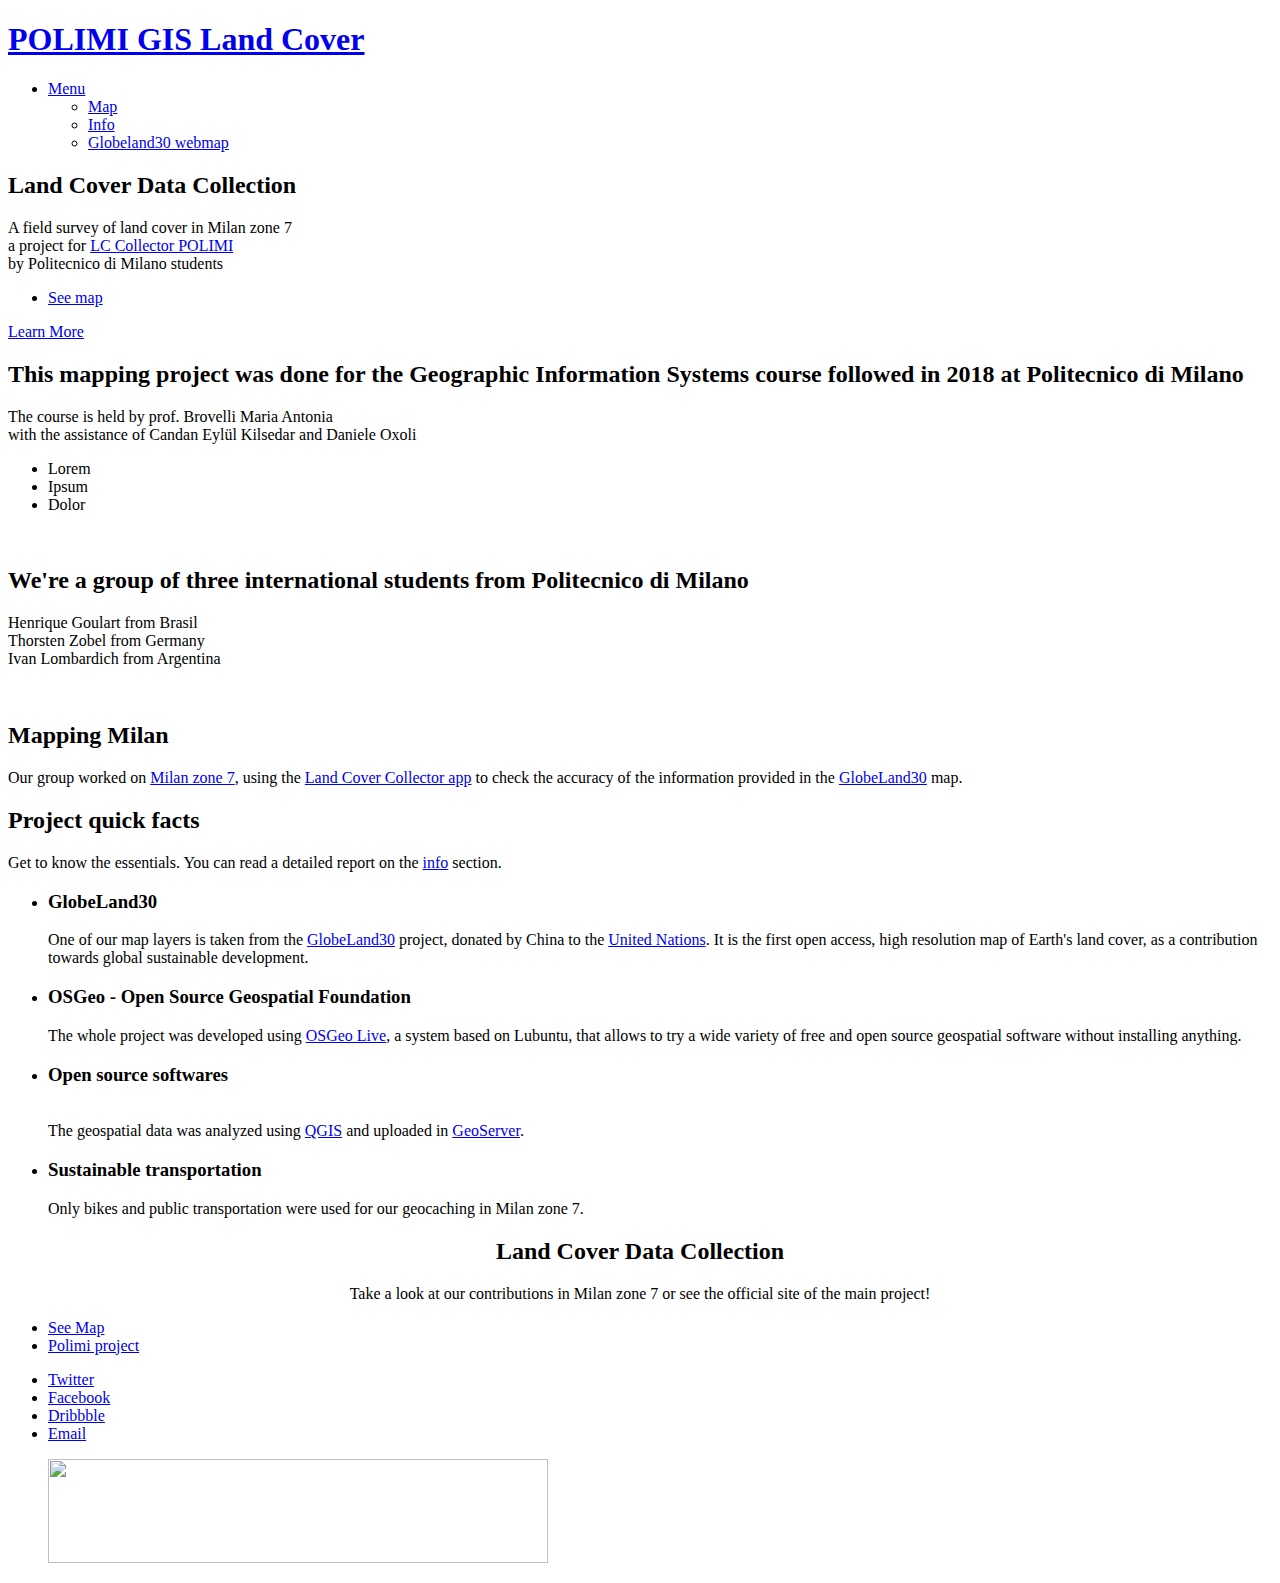
==== Webpage_design/index.html @ a8be7abf "Add files via upload" ====
<!DOCTYPE HTML>
<!--
	Spectral by HTML5 UP
	html5up.net | @ajlkn
	Free for personal and commercial use under the CCA 3.0 license (html5up.net/license)
-->
<html>
	<head>
		<title>Land Cover POLIMI</title>
		<meta charset="utf-8" />
		<meta name="viewport" content="width=device-width, initial-scale=1, user-scalable=no" />
		<link rel="stylesheet" href="assets/css/main.css" />
		<noscript><link rel="stylesheet" href="assets/css/noscript.css" /></noscript>
	</head>
	<body class="landing is-preload">

		<!-- Page Wrapper -->
			<div id="page-wrapper">

				<!-- Header -->
					<header id="header" class="alt">
						<h1><a href="index.html">POLIMI GIS Land Cover</a></h1>
						<nav id="nav">
							<ul>
								<li class="special">
									<a href="#menu" class="menuToggle"><span>Menu</span></a>
									<div id="menu">
										<ul>
											<li><a href="generic.html">Map</a></li>
											<li><a href="generic.html">Info</a></li>
											<li><a href="http://www.globallandcover.com/GLC30Download/index.aspx">Globeland30 webmap</a></li>
										</ul>
									</div>
								</li>
							</ul>
						</nav>
					</header>

				<!-- Banner -->
					<section id="banner">
						<div class="inner">
							<h2>Land Cover Data Collection</h2>
							<p> A field survey of land cover in Milan zone 7<br />
							a project for <a href="https://landcover.como.polimi.it/collector/" target="_blank">LC Collector POLIMI</a><br />
							by Politecnico di Milano students</p>
							<ul class="actions special">
								<li><a href="generic.html" class="button primary">See map</a></li>
							</ul>
						</div>
						<a href="#one" class="more scrolly">Learn More</a>
					</section>

				<!-- One -->
					<section id="one" class="wrapper style1 special">
						<div class="inner">
							<header class="major">
								<h2>This mapping project was done for the Geographic Information Systems course followed in 2018 at Politecnico di Milano </h2>
								<p>The course is held by prof. Brovelli Maria Antonia<br />
								with the assistance of Candan Eylül Kilsedar and Daniele Oxoli</p>
							</header>
							<ul class="icons major">
								<li><span class="icon fa-globe europe major style1"><span class="label">Lorem</span></span></li>
								<li><span class="icon fa-map marked major style2"><span class="label">Ipsum</span></span></li>
								<li><span class="icon fa-leaf alt major style3"><span class="label">Dolor</span></span></li>
							</ul>
						</div>
					</section>

				<!-- Two -->
					<section id="two" class="wrapper alt style2">
						<section class="spotlight">
							<div class="image"><img src="images/tired.jpg" alt="" /></div><div class="content">
								<h2>We're a group of three international students from Politecnico di Milano</h2>
								<p>Henrique Goulart from Brasil<br/>
								Thorsten Zobel from Germany<br/>
								Ivan Lombardich from Argentina</p>
							</div>
						</section>
						<section class="spotlight">
							<div class="image" height=477.7px><img src="images/Milano-map.jpg" alt="" /></div><div class="content">
								<h2>Mapping Milan</h2>
								<p>Our group worked on <a href="Municipio_7_milano.html" target="_blank">Milan zone 7</a>, using the <a href="https://landcover.como.polimi.it/collector/" target="_blank">Land Cover Collector app</a> to check the accuracy of the information provided in the <a href=http://www.globallandcover.com/GLC30Download/index.aspx target="_blank">GlobeLand30</a> map.</p>
							</div>
						</section>
					</section>

				<!-- Three -->
					<section id="three" class="wrapper style3 special">
						<div class="inner">
							<header class="major">
								<h2>Project quick facts</h2>
								<p>Get to know the essentials. You can read a detailed report on the <a href="generic.html">info</a> section. </p>
							</header>
							<ul class="features">
								<li class="icon fa-paper-plane-o">
									<h3>GlobeLand30</h3>
									<p>One of our map layers is taken from the <a href=http://www.globallandcover.com/GLC30Download/index.aspx target="_blank">GlobeLand30</a> project, donated by China to the <a href=http://ggim.un.org target="_blank">United Nations</a>. It is the first open access, high resolution map of Earth's land cover, as a contribution towards global sustainable development.</p>
								</li>
			                    <li class="icon fa-code">
									<h3>OSGeo - Open Source Geospatial Foundation</h3>
									<p>The whole project was developed using <a href=https://live.osgeo.org/en/index.html target="_blank">OSGeo Live</a>, a system based on Lubuntu, that allows to try a wide variety of free and open source geospatial software without installing anything. </p>
								</li>
								<li class="icon fa-laptop">
									<h3>Open source softwares</h3>
									<p></br>
										The geospatial data was analyzed using <a href=https://qgis.org/en/site/ target="_blank">QGIS</a> and uploaded in <a href=http://geoserver.org/ target="_blank">GeoServer</a>. </p>
								</li>
								<li class="icon fa-leaf">
									<h3>Sustainable transportation</h3>
									<p>Only bikes and public transportation were used for our geocaching in Milan zone 7. </p>
							</ul>
						</div>
					</section>

				<!-- CTA -->
					<section id="cta" class="wrapper style4">
						<div class="inner">
							<header>
								<h2 align="center">Land Cover Data Collection</h2>
								<p align="center">Take a look at our contributions in Milan zone 7 or see the official site of the main project!</p>
							</header>
							<ul class="actions stacked">
								<li><a href="generic.html" class="button fit primary">See Map</a></li>
								<li><a href="https://landcover.como.polimi.it/collector/" class="button fit">Polimi project</a></li>
							</ul>
						</div>
					</section>

				<!-- Footer -->
					<footer id="footer">
						<ul class="icons">
							<li><a href="https://twitter.com/GEOlab_polimi" class="icon fa-twitter"><span class="label">Twitter</span></a></li>
							<li><a href="https://www.facebook.com/polimi/" class="icon fa-facebook"><span class="label">Facebook</span></a></li>
							<li><a href="https://www.polimi.it/en/" class="icon fa-dribbble"><span class="label">Dribbble</span></a></li>
							<li><a href="mailto:ivan.lombardich@mail.polimi.it" class="icon fa-envelope-o"><span class="label">Email</span></a></li>
						</ul>
						<ul>
						 <div class="image"><img src="images/polimilogo.png" width="500" height="104.41" alt="" /></div>
						</ul>
					</footer>

			</div>

		<!-- Scripts -->
			<script src="assets/js/jquery.min.js"></script>
			<script src="assets/js/jquery.scrollex.min.js"></script>
			<script src="assets/js/jquery.scrolly.min.js"></script>
			<script src="assets/js/browser.min.js"></script>
			<script src="assets/js/breakpoints.min.js"></script>
			<script src="assets/js/util.js"></script>
			<script src="assets/js/main.js"></script>

	</body>
</html>
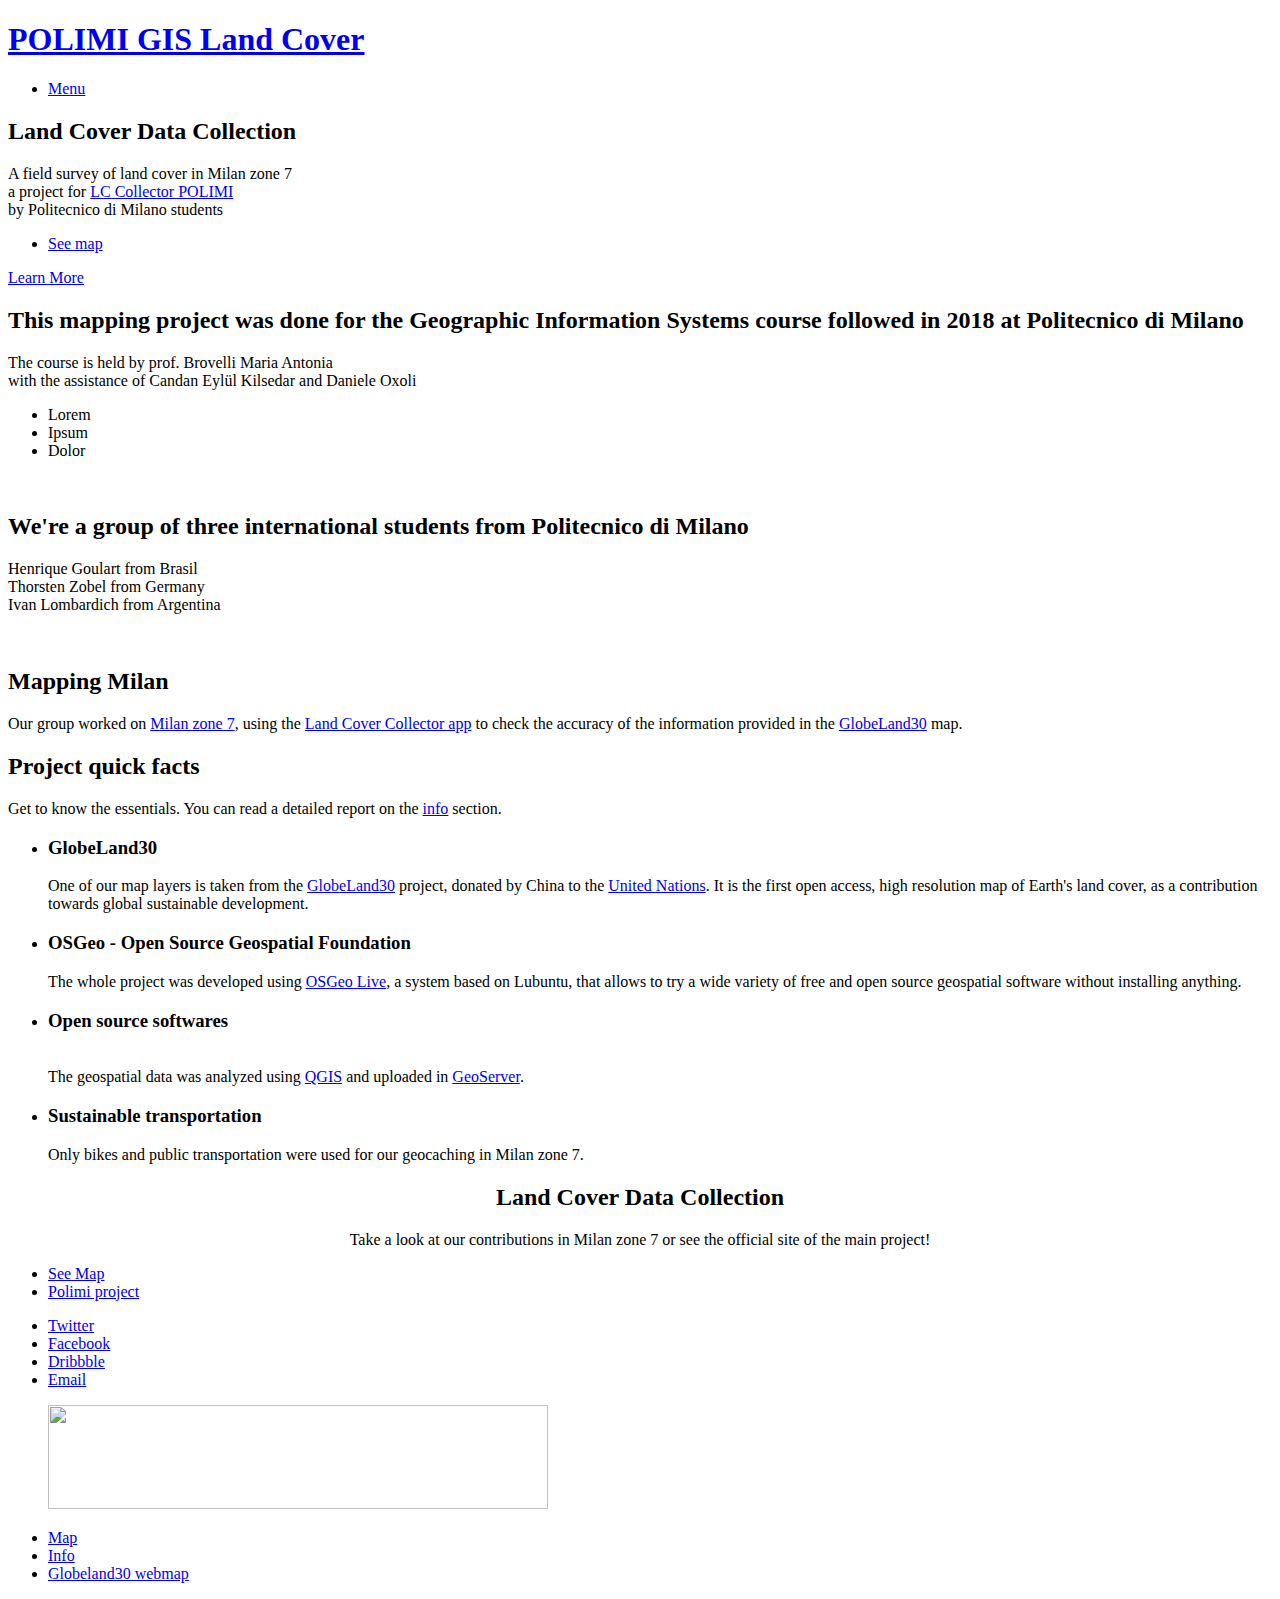
==== commit 472e3ea5: "Add files via upload" ====
--- a/Webpage_design/index.html
+++ b/Webpage_design/index.html
@@ -26,9 +26,9 @@
 									<a href="#menu" class="menuToggle"><span>Menu</span></a>
 									<div id="menu">
 										<ul>
-											<li><a href="generic.html">Map</a></li>
+											<li><a href="/var/www/html/GIS-Polimi-Group-3/index.html" target="_blank">Map</a></li>
 											<li><a href="generic.html">Info</a></li>
-											<li><a href="http://www.globallandcover.com/GLC30Download/index.aspx">Globeland30 webmap</a></li>
+											<li><a href="http://www.globallandcover.com/GLC30Download/index.aspx" target="_blank">Globeland30 webmap</a></li>
 										</ul>
 									</div>
 								</li>
@@ -44,7 +44,7 @@
 							a project for <a href="https://landcover.como.polimi.it/collector/" target="_blank">LC Collector POLIMI</a><br />
 							by Politecnico di Milano students</p>
 							<ul class="actions special">
-								<li><a href="generic.html" class="button primary">See map</a></li>
+								<li><a href="/var/www/html/GIS-Polimi-Group-3/index.html" target="_blank" class="button primary">See map</a></li>
 							</ul>
 						</div>
 						<a href="#one" class="more scrolly">Learn More</a>
@@ -69,7 +69,7 @@
 				<!-- Two -->
 					<section id="two" class="wrapper alt style2">
 						<section class="spotlight">
-							<div class="image"><img src="images/tired.jpg" alt="" /></div><div class="content">
+							<div class="image"><img src="images/polimi.jpg" alt="" /></div><div class="content">
 								<h2>We're a group of three international students from Politecnico di Milano</h2>
 								<p>Henrique Goulart from Brasil<br/>
 								Thorsten Zobel from Germany<br/>
@@ -120,7 +120,7 @@
 								<p align="center">Take a look at our contributions in Milan zone 7 or see the official site of the main project!</p>
 							</header>
 							<ul class="actions stacked">
-								<li><a href="generic.html" class="button fit primary">See Map</a></li>
+								<li><a href="/var/www/html/GIS-Polimi-Group-3/index.html" target="_blank" class="button fit primary">See Map</a></li>
 								<li><a href="https://landcover.como.polimi.it/collector/" class="button fit">Polimi project</a></li>
 							</ul>
 						</div>
